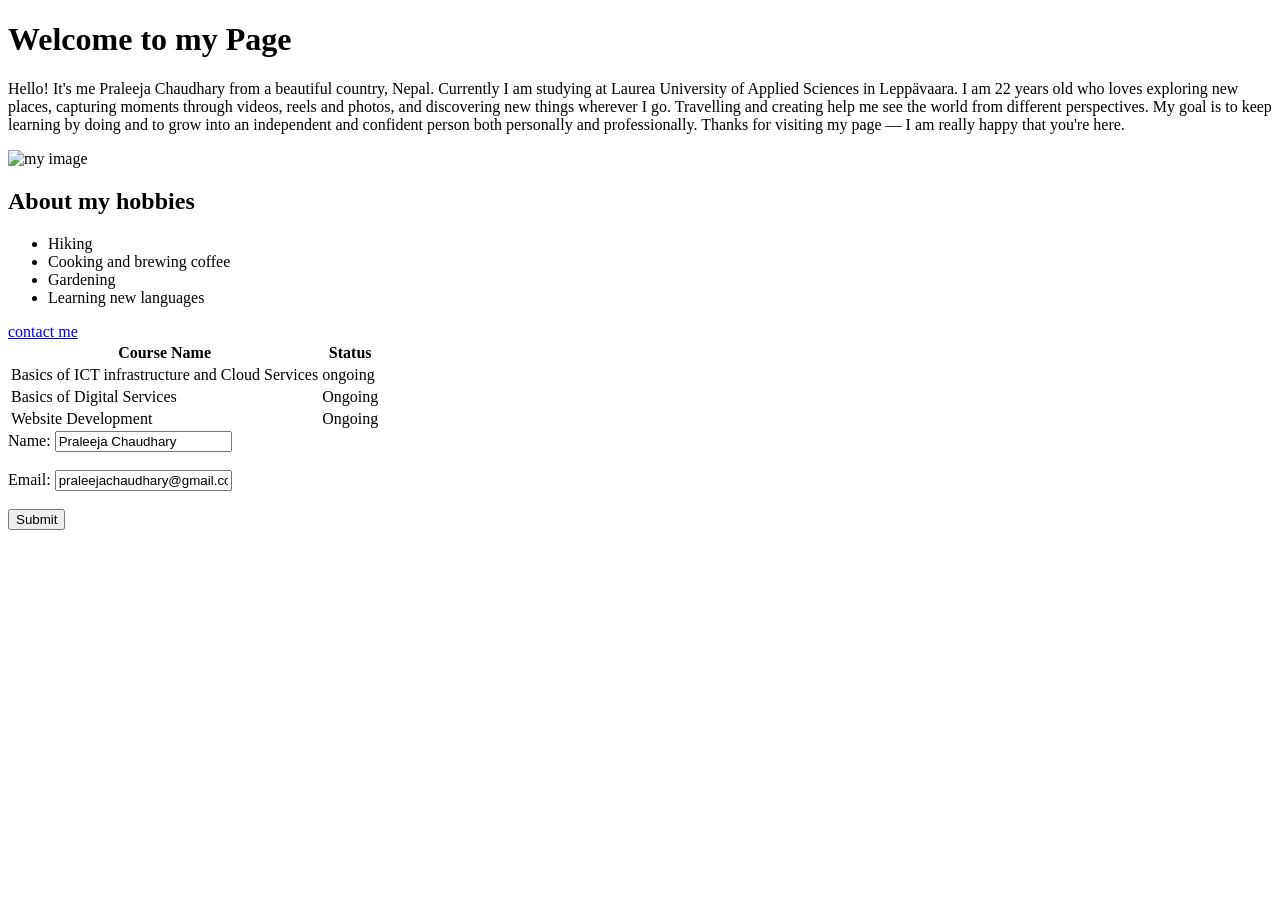
==== index.html @ f067e22e "Add index.html with personal information and hobbies" ====
<!DOCTYPE html>
<html lang="en">
<head>
    <meta charset="utf-8">
    <title>About Myself</title>
</head>
<body>
    <h1>Welcome to my Page</h1>
    <p>Hello! It's me Praleeja Chaudhary from a beautiful country, Nepal.
       Currently I am studying at Laurea University of Applied Sciences in Leppävaara.
       I am 22 years old who loves exploring new places, capturing moments through videos,
       reels and photos, and discovering new things wherever I go.
       Travelling and creating help me see the world from different perspectives.
       My goal is to keep learning by doing and to grow into an independent and
       confident person both personally and professionally.
       Thanks for visiting my page — I am really happy that you're here.</p>

     
    <img src="praleeja_photo_n.jpg" alt="my image" width="300" height="400">

    <h2>About my hobbies</h2>
    <ul>
        <li>Hiking</li>
        <li>Cooking and brewing coffee</li>
        <li>Gardening</li>
        <li>Learning new languages</li>
    </ul>
    <a href="https://www.messenger.com/">contact me</a>

   <table>
    <tr>

        <th>Course Name</th>
        <th>Status</th>
    </tr>
    <tr>
        <td>Basics of ICT infrastructure and Cloud Services</td>
        <td>ongoing</td>
    </tr>
    <tr>
        <td>Basics of Digital Services</td>
        <td>Ongoing</td>
    </tr>
    <tr>
        <td>Website Development</td>
        <td>Ongoing</td>
    </tr>
</table>

    <form>
        <label for="name">Name:</label>
        <input type="text" id="name" name="name" value="Praleeja Chaudhary"><br><br>
        <label for="email">Email:</label>
        <input type="email" id="email" name="email" value="praleejachaudhary@gmail.com"><br><br>
        <input type="submit" value="Submit">
    </form>
</body>
</html>
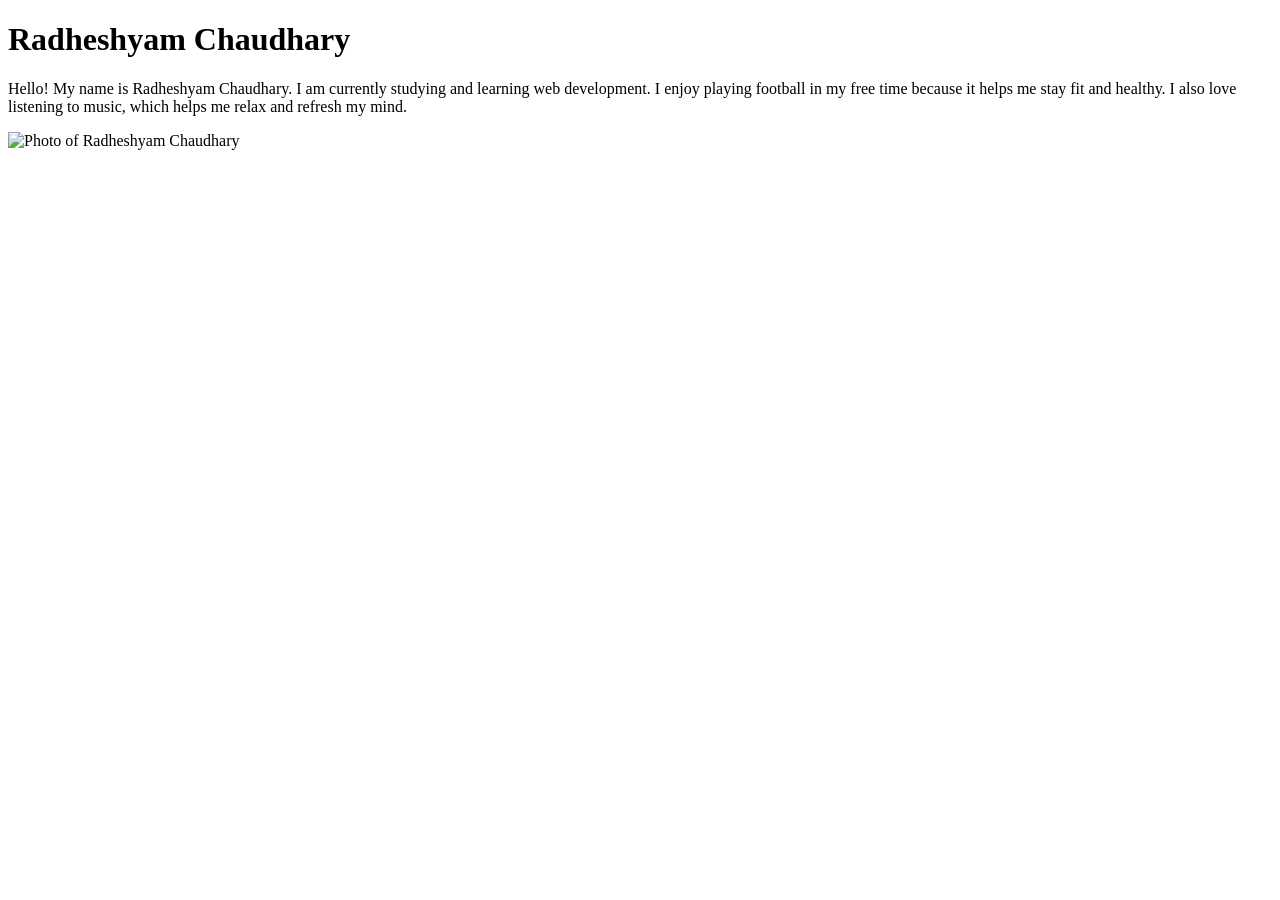
==== commit 1f8962da: "Revise index.html with new personal details Updated personal information and added new content about" ====
--- a/index.html
+++ b/index.html
@@ -1,58 +1,14 @@
 <!DOCTYPE html>
-<html lang="en">
+<html>
 <head>
-    <meta charset="utf-8">
-    <title>About Myself</title>
+    <title>My Personal Web Page</title>
 </head>
 <body>
-    <h1>Welcome to my Page</h1>
-    <p>Hello! It's me Praleeja Chaudhary from a beautiful country, Nepal.
-       Currently I am studying at Laurea University of Applied Sciences in Leppävaara.
-       I am 22 years old who loves exploring new places, capturing moments through videos,
-       reels and photos, and discovering new things wherever I go.
-       Travelling and creating help me see the world from different perspectives.
-       My goal is to keep learning by doing and to grow into an independent and
-       confident person both personally and professionally.
-       Thanks for visiting my page — I am really happy that you're here.</p>
-
-     
-    <img src="praleeja_photo_n.jpg" alt="my image" width="300" height="400">
-
-    <h2>About my hobbies</h2>
-    <ul>
-        <li>Hiking</li>
-        <li>Cooking and brewing coffee</li>
-        <li>Gardening</li>
-        <li>Learning new languages</li>
-    </ul>
-    <a href="https://www.messenger.com/">contact me</a>
-
-   <table>
-    <tr>
-
-        <th>Course Name</th>
-        <th>Status</th>
-    </tr>
-    <tr>
-        <td>Basics of ICT infrastructure and Cloud Services</td>
-        <td>ongoing</td>
-    </tr>
-    <tr>
-        <td>Basics of Digital Services</td>
-        <td>Ongoing</td>
-    </tr>
-    <tr>
-        <td>Website Development</td>
-        <td>Ongoing</td>
-    </tr>
-</table>
-
-    <form>
-        <label for="name">Name:</label>
-        <input type="text" id="name" name="name" value="Praleeja Chaudhary"><br><br>
-        <label for="email">Email:</label>
-        <input type="email" id="email" name="email" value="praleejachaudhary@gmail.com"><br><br>
-        <input type="submit" value="Submit">
-    </form>
+    <h1>Radheshyam Chaudhary</h1>
+    <p>Hello! My name is Radheshyam Chaudhary. I am currently studying and learning web development. 
+       I enjoy playing football in my free time because it helps me stay fit and healthy. 
+       I also love listening to music, which helps me relax and refresh my mind.</p>
+    
+    <img src="myphoto.jpg" alt="Photo of Radheshyam Chaudhary">
 </body>
 </html>
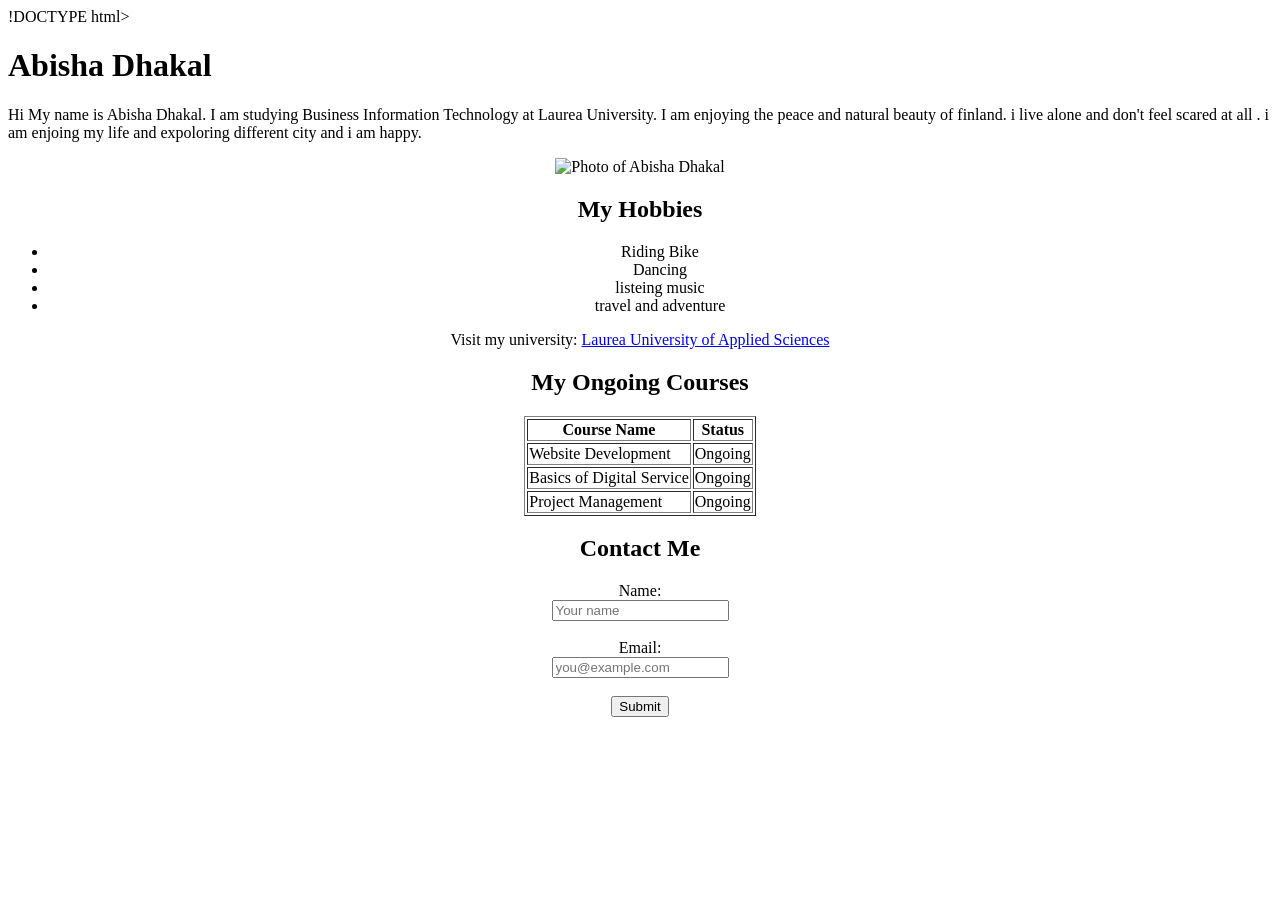
==== commit 13ece84c: "Update personal information and structure in index.html" ====
--- a/index.html
+++ b/index.html
@@ -1,14 +1,64 @@
-<!DOCTYPE html>
-<html>
+!DOCTYPE html>
+<html lang="en">
 <head>
-    <title>My Personal Web Page</title>
+    <meta charset="utf-8">
+    <meta name="viewport" content="width=device-width, initial-scale=1.0">
+    <title>Abisha Dhakal - My First HTML Page</title>
 </head>
 <body>
-    <h1>Radheshyam Chaudhary</h1>
-    <p>Hello! My name is Radheshyam Chaudhary. I am currently studying and learning web development. 
-       I enjoy playing football in my free time because it helps me stay fit and healthy. 
-       I also love listening to music, which helps me relax and refresh my mind.</p>
-    
-    <img src="myphoto.jpg" alt="Photo of Radheshyam Chaudhary">
+    <!-- Task 1: Heading, paragraph, image -->
+    <h1>Abisha Dhakal</h1>
+    <p>Hi My name is Abisha Dhakal. I am studying Business Information Technology at Laurea University.
+       I am enjoying the peace and natural beauty of finland. i live alone and don't feel scared at all . i am enjoing my life and expoloring different city and i am happy.</p>
+
+    <!-- my photo jpg -->
+    <center>
+        <img src="abisha.jpg" alt="Photo of Abisha Dhakal"
+    </center>
+
+    <!-- Task 2: List of hobbies -->
+    <h2>My Hobbies</h2>
+    <ul>
+        <li>Riding Bike</li>
+        <li>Dancing</li>
+        <li>listeing music</li>
+        <li>travel and adventure</li>
+    </ul>
+
+    <!-- Task 3: Link -->
+    <p>Visit my university: <a href="https://www.laurea.fi" target="_blank" rel="noopener">Laurea University of Applied Sciences</a></p>
+
+    <!-- Task 4: Table with at least 3 rows and 2 columns -->
+    <h2>My Ongoing Courses</h2>
+    <table border="1">
+        <tr>
+            <th>Course Name</th>
+            <th>Status</th>
+        </tr>
+        <tr>
+            <td>Website Development</td>
+            <td>Ongoing</td>
+        </tr>
+        <tr>
+            <td>Basics of Digital Service</td>
+            <td>Ongoing</td>
+        </tr>
+        <tr>
+            <td>Project Management</td>
+            <td>Ongoing</td>
+        </tr>
+    </table>
+
+    <!-- Task 4: Simple form -->
+    <h2>Contact Me</h2>
+    <form>
+        <label for="name">Name:</label><br>
+        <input type="text" id="name" name="name" placeholder="Your name"><br><br>
+
+        <label for="email">Email:</label><br>
+        <input type="email" id="email" name="email" placeholder="you@example.com"><br><br>
+
+        <input type="submit" value="Submit">
+    </form>
 </body>
 </html>
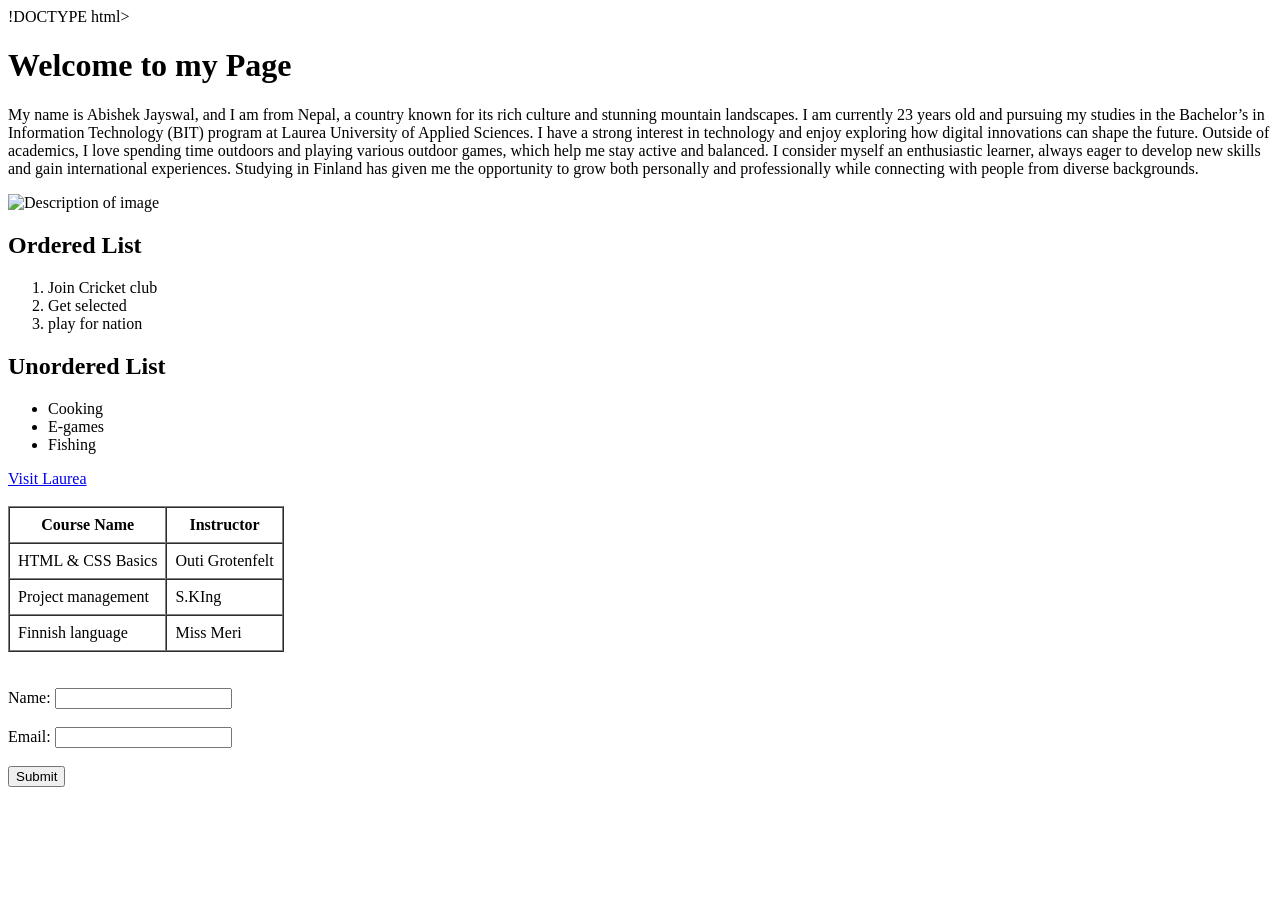
==== commit 0c3cddcd: "Revise personal details and content structure in index.html Updated personal information and hobbies" ====
--- a/index.html
+++ b/index.html
@@ -1,62 +1,55 @@
 !DOCTYPE html>
 <html lang="en">
+<html>
 <head>
-    <meta charset="utf-8">
-    <meta name="viewport" content="width=device-width, initial-scale=1.0">
-    <title>Abisha Dhakal - My First HTML Page</title>
+    <title>My First HTML Page</title>
 </head>
 <body>
-    <!-- Task 1: Heading, paragraph, image -->
-    <h1>Abisha Dhakal</h1>
-    <p>Hi My name is Abisha Dhakal. I am studying Business Information Technology at Laurea University.
-       I am enjoying the peace and natural beauty of finland. i live alone and don't feel scared at all . i am enjoing my life and expoloring different city and i am happy.</p>
+    <h1>Welcome to my Page</h1>
+    <p>My name is Abishek Jayswal, and I am from Nepal, a country known for its rich culture and stunning mountain landscapes. I am currently 23 years old and pursuing my studies in the Bachelor’s in Information Technology (BIT) program at Laurea University of Applied Sciences. I have a strong interest in technology and enjoy exploring how digital innovations can shape the future. Outside of academics, I love spending time outdoors and playing various outdoor games, which help me stay active and balanced. I consider myself an enthusiastic learner, always eager to develop new skills and gain international experiences. Studying in Finland has given me the opportunity to grow both personally and professionally while connecting with people from diverse backgrounds.</p>
+    <img src="abishek.jpg" alt="Description of image">
+       <h2>Ordered List</h2>
+<ol>
+    <li>Join Cricket club</li>
+    <li>Get selected</li>
+    <li>play for nation</li>
+</ol>
 
-    <!-- my photo jpg -->
-    <center>
-        <img src="abisha.jpg" alt="Photo of Abisha Dhakal"
-    </center>
+<h2>Unordered List</h2>
+<ul>
+    <li>Cooking</li>
+    <li>E-games</li>
+    <li>Fishing</li>
+</ul>
+<a href="https://canvas.laurea.fi/courses/13224/assignments/242108">Visit Laurea</a>
+<br>
+<br>
 
-    <!-- Task 2: List of hobbies -->
-    <h2>My Hobbies</h2>
-    <ul>
-        <li>Riding Bike</li>
-        <li>Dancing</li>
-        <li>listeing music</li>
-        <li>travel and adventure</li>
-    </ul>
-
-    <!-- Task 3: Link -->
-    <p>Visit my university: <a href="https://www.laurea.fi" target="_blank" rel="noopener">Laurea University of Applied Sciences</a></p>
-
-    <!-- Task 4: Table with at least 3 rows and 2 columns -->
-    <h2>My Ongoing Courses</h2>
-    <table border="1">
+    <table border="1" cellpadding="8" cellspacing="0.5">
         <tr>
             <th>Course Name</th>
-            <th>Status</th>
+            <th>Instructor</th>
         </tr>
         <tr>
-            <td>Website Development</td>
-            <td>Ongoing</td>
+            <td>HTML & CSS Basics</td>
+            <td>Outi Grotenfelt</td>
         </tr>
         <tr>
-            <td>Basics of Digital Service</td>
-            <td>Ongoing</td>
+            <td>Project management</td>
+            <td>S.KIng</td>
         </tr>
         <tr>
-            <td>Project Management</td>
-            <td>Ongoing</td>
+            <td>Finnish language</td>
+            <td>Miss Meri</td>
         </tr>
-    </table>
+    </table><br>
+    <br>
+    <form action="#" method="post">
+        <label for="name">Name:</label>
+        <input type="text" id="name" name="name"><br><br>
 
-    <!-- Task 4: Simple form -->
-    <h2>Contact Me</h2>
-    <form>
-        <label for="name">Name:</label><br>
-        <input type="text" id="name" name="name" placeholder="Your name"><br><br>
-
-        <label for="email">Email:</label><br>
-        <input type="email" id="email" name="email" placeholder="you@example.com"><br><br>
+        <label for="email">Email:</label>
+        <input type="email" id="email" name="email"><br><br>
 
         <input type="submit" value="Submit">
     </form>
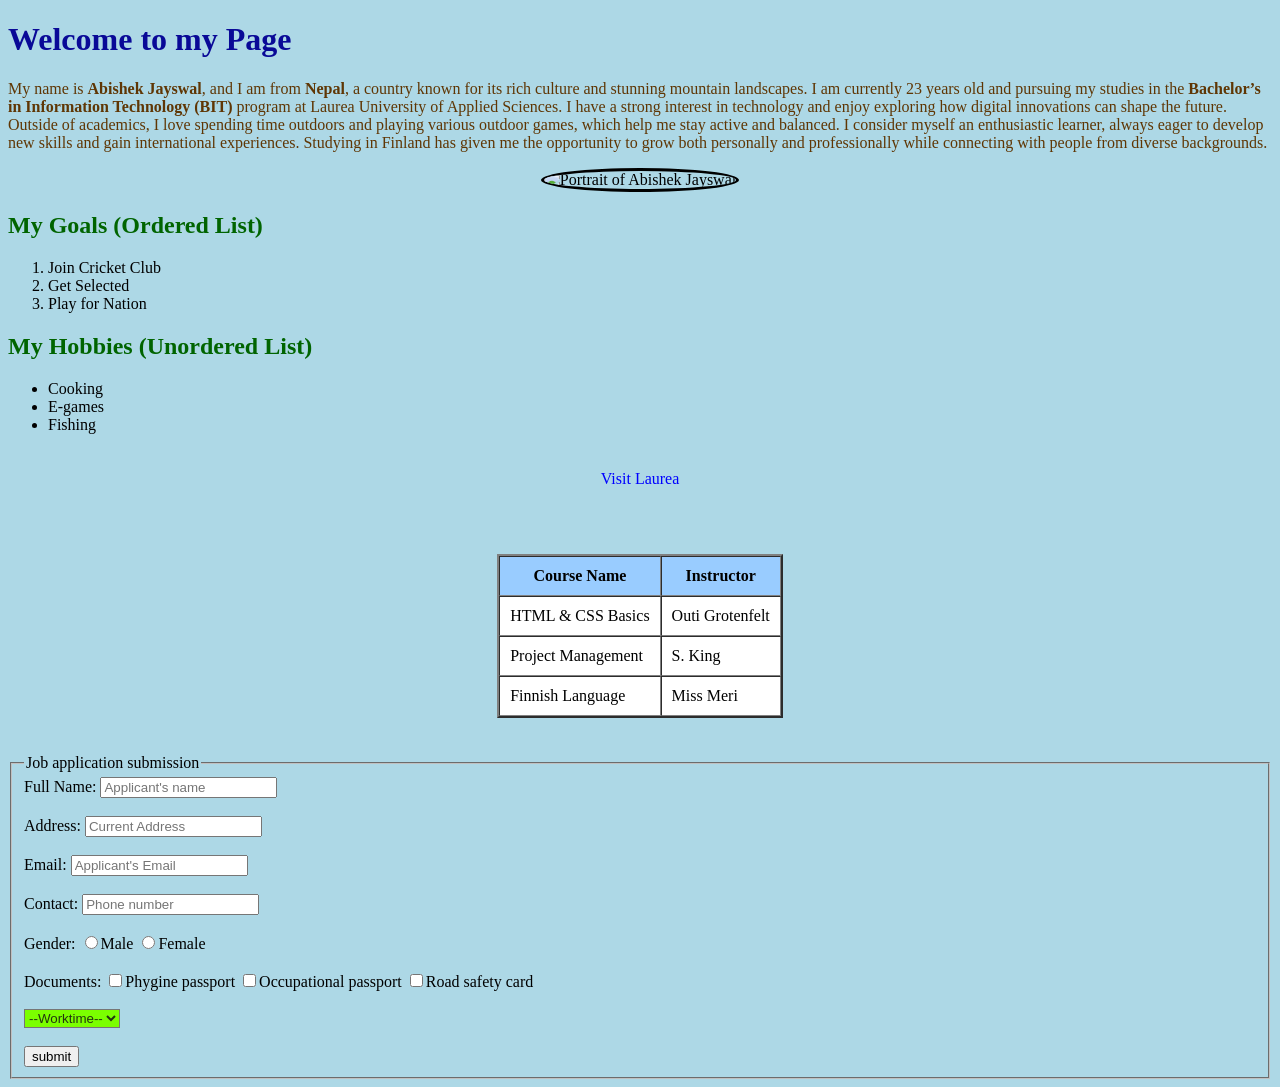
==== commit 9e67716a: "Refactor index.html with new styles and content Updated HTML structure, added styles, and improved c" ====
--- a/index.html
+++ b/index.html
@@ -1,57 +1,115 @@
-!DOCTYPE html>
+<!DOCTYPE html>
 <html lang="en">
-<html>
 <head>
+    <meta charset="UTF-8">
+    <meta name="viewport" content="width=device-width, initial-scale=1.0">
     <title>My First HTML Page</title>
+    <link rel="stylesheet" href="styles.css">
+     
+    <style>
+        select {
+            background-color: rgb(123, 255, 0);
+            color: rgba(19, 18, 19, 0.849);
+        }
+        select option {
+            background-color: lightcyan;
+            color: black;
+        }
+        div {
+            padding: 20px;
+            margin: 10px;
+        }
+    </style>
 </head>
-<body>
-    <h1>Welcome to my Page</h1>
-    <p>My name is Abishek Jayswal, and I am from Nepal, a country known for its rich culture and stunning mountain landscapes. I am currently 23 years old and pursuing my studies in the Bachelor’s in Information Technology (BIT) program at Laurea University of Applied Sciences. I have a strong interest in technology and enjoy exploring how digital innovations can shape the future. Outside of academics, I love spending time outdoors and playing various outdoor games, which help me stay active and balanced. I consider myself an enthusiastic learner, always eager to develop new skills and gain international experiences. Studying in Finland has given me the opportunity to grow both personally and professionally while connecting with people from diverse backgrounds.</p>
-    <img src="abishek.jpg" alt="Description of image">
-       <h2>Ordered List</h2>
-<ol>
-    <li>Join Cricket club</li>
-    <li>Get selected</li>
-    <li>play for nation</li>
-</ol>
 
-<h2>Unordered List</h2>
-<ul>
-    <li>Cooking</li>
-    <li>E-games</li>
-    <li>Fishing</li>
-</ul>
-<a href="https://canvas.laurea.fi/courses/13224/assignments/242108">Visit Laurea</a>
-<br>
-<br>
+<body bgcolor="lightblue">
 
-    <table border="1" cellpadding="8" cellspacing="0.5">
-        <tr>
-            <th>Course Name</th>
-            <th>Instructor</th>
-        </tr>
-        <tr>
-            <td>HTML & CSS Basics</td>
-            <td>Outi Grotenfelt</td>
-        </tr>
-        <tr>
-            <td>Project management</td>
-            <td>S.KIng</td>
-        </tr>
-        <tr>
-            <td>Finnish language</td>
-            <td>Miss Meri</td>
-        </tr>
-    </table><br>
-    <br>
-    <form action="#" method="post">
-        <label for="name">Name:</label>
-        <input type="text" id="name" name="name"><br><br>
+   
+        <h1 style="color:rgb(9, 9, 151);">Welcome to my Page</h1>
 
-        <label for="email">Email:</label>
-        <input type="email" id="email" name="email"><br><br>
+        <p style="color: rgb(95, 54, 4); font-size: medium;">
+            My name is <b>Abishek Jayswal</b>, and I am from <b>Nepal</b>, a country known for its rich culture and stunning mountain landscapes.
+            I am currently 23 years old and pursuing my studies in the <b>Bachelor’s in Information Technology (BIT)</b> program
+            at Laurea University of Applied Sciences. I have a strong interest in technology and enjoy exploring how digital
+            innovations can shape the future. Outside of academics, I love spending time outdoors and playing various outdoor
+            games, which help me stay active and balanced. I consider myself an enthusiastic learner, always eager to develop
+            new skills and gain international experiences. Studying in Finland has given me the opportunity to grow both personally
+            and professionally while connecting with people from diverse backgrounds.
+        </p>
+<center>
+        <img src="abishek.jpg" alt="Portrait of Abishek Jayswal" width="200" height="200" border="3" style="border-radius:50%;" align="center">
+</center>
+        <h2 style="color:darkgreen;">My Goals (Ordered List)</h2>
+   
 
-        <input type="submit" value="Submit">
-    </form>
+    <ol>
+        <li>Join Cricket Club</li>
+        <li>Get Selected</li>
+        <li>Play for Nation</li>
+    </ol>
+
+   
+        <h2 style="color:darkgreen;">My Hobbies (Unordered List)</h2>
+   
+    <ul>
+        <li>Cooking</li>
+        <li>E-games</li>
+        <li>Fishing</li>
+    </ul>
+
+    <center>
+        <div
+        <a href="https://canvas.laurea.fi/courses/13224/assignments/242108" target="_blank">
+            <font color="blue">Visit Laurea</font>
+        </a>
+    </div>
+        <br><br>
+
+        <table border="2" cellpadding="10" cellspacing="0" bgcolor="#ffffff">
+            <tr bgcolor="#99ccff">
+                <th>Course Name</th>
+                <th>Instructor</th>
+            </tr>
+            <tr>
+                <td>HTML & CSS Basics</td>
+                <td>Outi Grotenfelt</td>
+            </tr>
+            <tr>
+                <td>Project Management</td>
+                <td>S. King</td>
+            </tr>
+            <tr>
+                <td>Finnish Language</td>
+                <td>Miss Meri</td>
+            </tr>
+        </table>
+        </center>
+   
+
+        <br><br>
+
+        <form action="#" method="post" bgcolor="#ffffff">
+            <fieldset>
+                <legend>Job application submission</legend>
+Full Name: <input type="text" name="Appicantname" placeholder="Applicant's name"> <br><br>
+Address: <input type="text" name="name" placeholder="Current Address"><br><br>
+Email: <input type="email" name="Email" placeholder="Applicant's Email"><br><br>
+Contact: <input type="number" name="Mobilenumber" placeholder="Phone number"> <br><br>
+Gender: <input type="radio">Male <input type="radio">Female <br><br>
+Documents: <input type="checkbox">Phygine passport
+<input type="checkbox">Occupational passport
+<input type="checkbox">Road safety card
+<br><br>
+<select>
+    <option>--Worktime--</option>
+    <option>Full time</option>
+    <option>Gig work</option>
+    <option>Part time</option>
+    <option>fixed term</option>
+</select>
+<br><br>
+ <input type="submit" value="submit">
+</fieldset>
+</form>
 </body>
 </html>
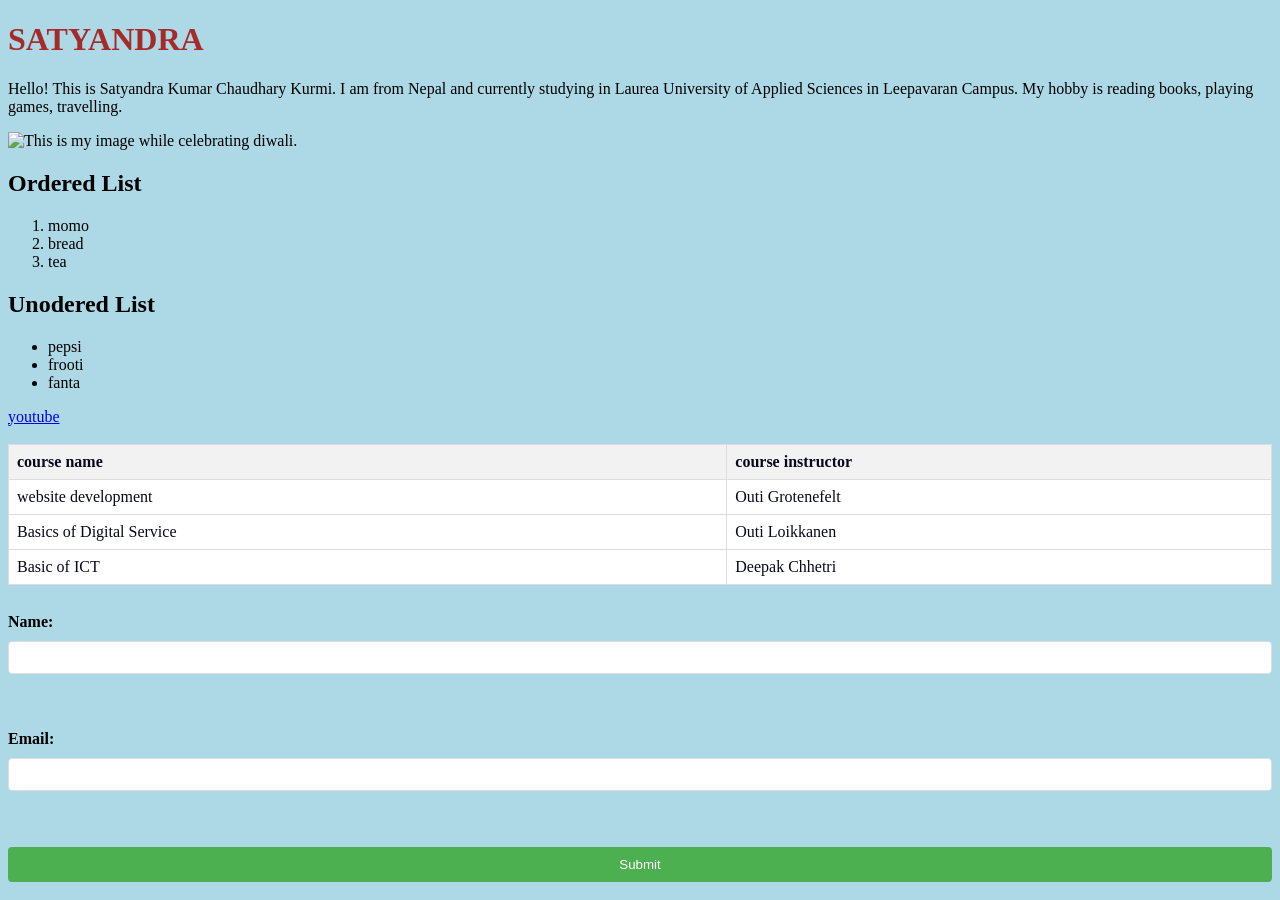
==== commit 0aef87ae: "Refactor index.html structure and content" ====
--- a/index.html
+++ b/index.html
@@ -1,115 +1,71 @@
 <!DOCTYPE html>
-<html lang="en">
-<head>
-    <meta charset="UTF-8">
-    <meta name="viewport" content="width=device-width, initial-scale=1.0">
-    <title>My First HTML Page</title>
-    <link rel="stylesheet" href="styles.css">
-     
-    <style>
-        select {
-            background-color: rgb(123, 255, 0);
-            color: rgba(19, 18, 19, 0.849);
-        }
-        select option {
-            background-color: lightcyan;
-            color: black;
-        }
-        div {
-            padding: 20px;
-            margin: 10px;
-        }
-    </style>
-</head>
+<html>
+    <head>
+        <title>Task 1</title>
+        <link rel="stylesheet" href="styles.css">
+        <style>
+            table
+            {
+                background-color: white; color: rgb(8, 8, 28);
+            }
+            </style>
+    </head>
 
-<body bgcolor="lightblue">
+    <body bgcolor="lightblue">
+
+        <h1 style="color:brown">SATYANDRA</h1>
+        <p>Hello! This is Satyandra Kumar Chaudhary Kurmi. I am from Nepal and currently studying in Laurea University of Applied Sciences in Leepavaran Campus. My hobby is reading books, playing games, travelling.</p>
+   
+        <img src= "F:\1 st sem\website development\2ac31374-152b-4b35-b07e-da46def768c9.jpg"
+        alt="This is my image while celebrating diwali.">
+       
+        <h2>Ordered List</h2>
+        <ol>
+            <li> momo </li>
+            <li> bread </li>
+            <li> tea </li>
+        </ol>
+        <h2>Unodered List</h2><ul>
+            <li>pepsi</li>
+            <li>frooti</li>
+            <li>fanta</li>
+        </ul>
+     <a href="https://www.youtube.com/">youtube</a> <br>
 
    
-        <h1 style="color:rgb(9, 9, 151);">Welcome to my Page</h1>
+     <table>
+        <br>
+        <tr>
+          <th>course name</th>
+          <th>course instructor</th>  
+        </tr>
 
-        <p style="color: rgb(95, 54, 4); font-size: medium;">
-            My name is <b>Abishek Jayswal</b>, and I am from <b>Nepal</b>, a country known for its rich culture and stunning mountain landscapes.
-            I am currently 23 years old and pursuing my studies in the <b>Bachelor’s in Information Technology (BIT)</b> program
-            at Laurea University of Applied Sciences. I have a strong interest in technology and enjoy exploring how digital
-            innovations can shape the future. Outside of academics, I love spending time outdoors and playing various outdoor
-            games, which help me stay active and balanced. I consider myself an enthusiastic learner, always eager to develop
-            new skills and gain international experiences. Studying in Finland has given me the opportunity to grow both personally
-            and professionally while connecting with people from diverse backgrounds.
-        </p>
-<center>
-        <img src="abishek.jpg" alt="Portrait of Abishek Jayswal" width="200" height="200" border="3" style="border-radius:50%;" align="center">
-</center>
-        <h2 style="color:darkgreen;">My Goals (Ordered List)</h2>
-   
 
-    <ol>
-        <li>Join Cricket Club</li>
-        <li>Get Selected</li>
-        <li>Play for Nation</li>
-    </ol>
+        <tr>
+         <td>website development</td>
+         <td>Outi Grotenefelt</td>
+        </tr>
 
-   
-        <h2 style="color:darkgreen;">My Hobbies (Unordered List)</h2>
-   
-    <ul>
-        <li>Cooking</li>
-        <li>E-games</li>
-        <li>Fishing</li>
-    </ul>
 
-    <center>
-        <div
-        <a href="https://canvas.laurea.fi/courses/13224/assignments/242108" target="_blank">
-            <font color="blue">Visit Laurea</font>
-        </a>
-    </div>
-        <br><br>
+        <tr>
+         <td>Basics of Digital Service</td>
+         <td>Outi Loikkanen</td>
+        </tr>
 
-        <table border="2" cellpadding="10" cellspacing="0" bgcolor="#ffffff">
-            <tr bgcolor="#99ccff">
-                <th>Course Name</th>
-                <th>Instructor</th>
-            </tr>
-            <tr>
-                <td>HTML & CSS Basics</td>
-                <td>Outi Grotenfelt</td>
-            </tr>
-            <tr>
-                <td>Project Management</td>
-                <td>S. King</td>
-            </tr>
-            <tr>
-                <td>Finnish Language</td>
-                <td>Miss Meri</td>
-            </tr>
-        </table>
-        </center>
-   
 
-        <br><br>
+        <tr>
+         <td>Basic of ICT</td>
+         <td>Deepak Chhetri</td>
+         </tr>
+     </table>
 
-        <form action="#" method="post" bgcolor="#ffffff">
-            <fieldset>
-                <legend>Job application submission</legend>
-Full Name: <input type="text" name="Appicantname" placeholder="Applicant's name"> <br><br>
-Address: <input type="text" name="name" placeholder="Current Address"><br><br>
-Email: <input type="email" name="Email" placeholder="Applicant's Email"><br><br>
-Contact: <input type="number" name="Mobilenumber" placeholder="Phone number"> <br><br>
-Gender: <input type="radio">Male <input type="radio">Female <br><br>
-Documents: <input type="checkbox">Phygine passport
-<input type="checkbox">Occupational passport
-<input type="checkbox">Road safety card
-<br><br>
-<select>
-    <option>--Worktime--</option>
-    <option>Full time</option>
-    <option>Gig work</option>
-    <option>Part time</option>
-    <option>fixed term</option>
-</select>
-<br><br>
- <input type="submit" value="submit">
-</fieldset>
-</form>
-</body>
+
+      <form> <br>
+        <label for="name">Name:</label>
+    <input type="text" id="name" name="name"><br><br>
+    <label for="email">Email:</label>
+    <input type="email" id="email" name="email"><br><br>
+    <input type="submit" value="Submit">
+      </form>
+    </body>
 </html>
--- a/styles.css
+++ b/styles.css
@@ -0,0 +1,43 @@
+table {
+      width: 100%;
+      border-collapse: collapse;
+    }
+    
+    th, td {
+      border: 1px solid #ddd;
+      padding: 8px;
+      text-align: left;
+    }
+    
+    th {
+      background-color: #f2f2f2;
+    }
+    
+    form {
+      display: flex;
+      flex-direction: column;
+      gap: 10px;
+    }
+    
+    label {
+      font-weight: bold;
+    }
+    
+    input[type="text"], input[type="email"] {
+      padding: 8px;
+      border: 1px solid #ddd;
+      border-radius: 4px;
+    }
+    
+    input[type="submit"] {
+      background-color: #4CAF50;
+      color: white;
+      padding: 10px;
+      border: none;
+      border-radius: 4px;
+      cursor: pointer;
+    }
+    
+    input[type="submit"]:hover {
+      background-color: #45a049;
+    }
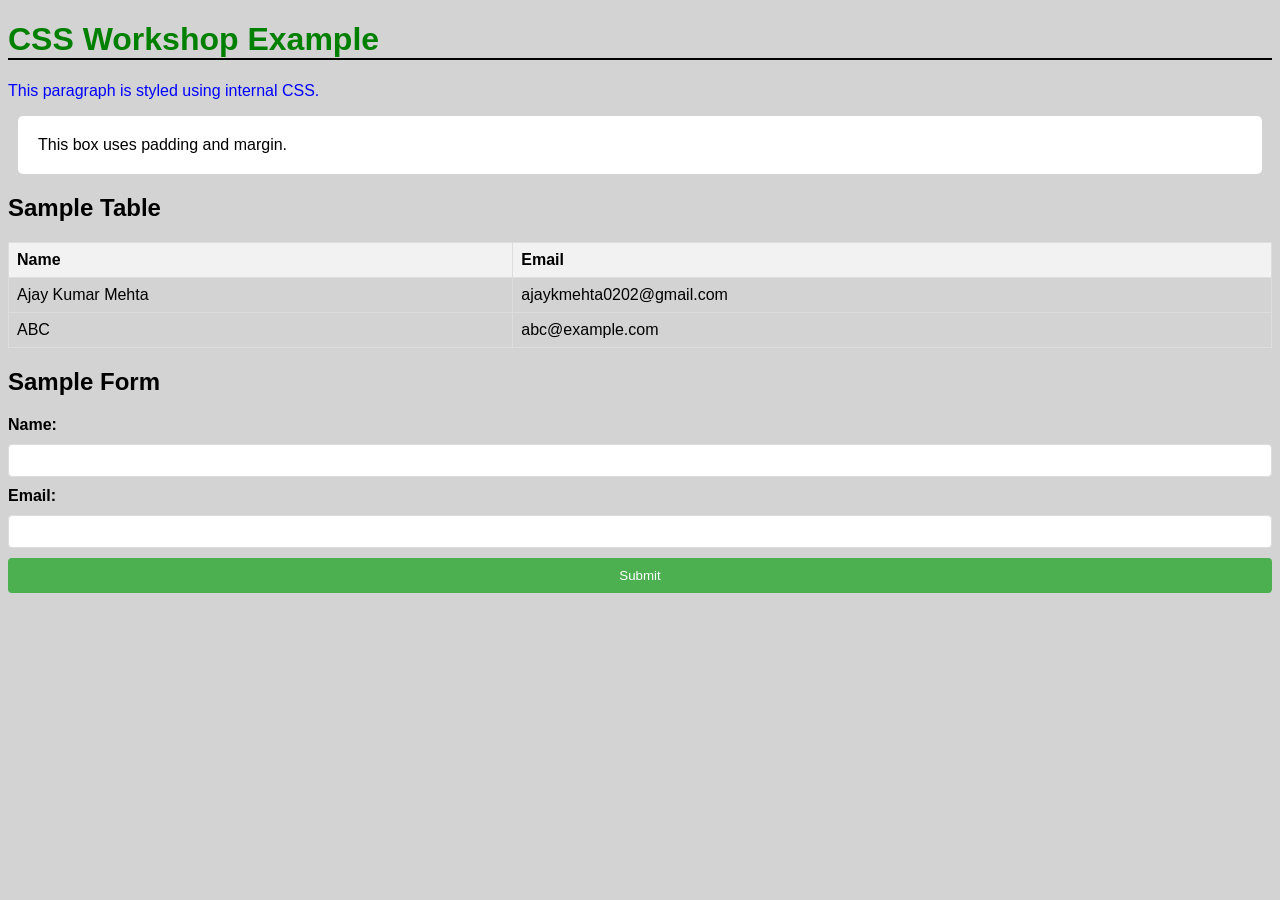
==== commit 149eccdd: "Refactor index.html for improved structure and styling" ====
--- a/index.html
+++ b/index.html
@@ -1,71 +1,122 @@
 <!DOCTYPE html>
-<html>
-    <head>
-        <title>Task 1</title>
-        <link rel="stylesheet" href="styles.css">
-        <style>
-            table
-            {
-                background-color: white; color: rgb(8, 8, 28);
-            }
-            </style>
-    </head>
+<html lang="en">
+<head>
+    <meta charset="UTF-8">
+    <meta name="viewport" content="width=device-width, initial-scale=1.0">
+    <title>Workshop 2 – CSS Fundamentals</title>
 
-    <body bgcolor="lightblue">
+    <!-- External CSS -->
+    <link rel="stylesheet" href="styles.css">
 
-        <h1 style="color:brown">SATYANDRA</h1>
-        <p>Hello! This is Satyandra Kumar Chaudhary Kurmi. I am from Nepal and currently studying in Laurea University of Applied Sciences in Leepavaran Campus. My hobby is reading books, playing games, travelling.</p>
-   
-        <img src= "F:\1 st sem\website development\2ac31374-152b-4b35-b07e-da46def768c9.jpg"
-        alt="This is my image while celebrating diwali.">
-       
-        <h2>Ordered List</h2>
-        <ol>
-            <li> momo </li>
-            <li> bread </li>
-            <li> tea </li>
-        </ol>
-        <h2>Unodered List</h2><ul>
-            <li>pepsi</li>
-            <li>frooti</li>
-            <li>fanta</li>
-        </ul>
-     <a href="https://www.youtube.com/">youtube</a> <br>
+    <!-- Internal CSS -->
+    <style>
+        h1 {
+            color: green;
+            font-size: 2em;
+        }
 
-   
-     <table>
-        <br>
+        p {
+            color: blue;
+        }
+
+        body {
+            background-color: lightgray;
+            font-family: Arial, sans-serif;
+        }
+
+        div.box {
+            padding: 20px;
+            margin: 10px;
+            background: white;
+            border-radius: 5px;
+        }
+
+        /* Table styling */
+        table {
+            width: 100%;
+            border-collapse: collapse;
+            margin-top: 15px;
+        }
+
+        th, td {
+            border: 1px solid #ddd;
+            padding: 8px;
+            text-align: left;
+        }
+
+        th {
+            background-color: #f2f2f2;
+        }
+
+        /* Form styling */
+        form {
+            display: flex;
+            flex-direction: column;
+            gap: 10px;
+            margin-top: 20px;
+        }
+
+        label {
+            font-weight: bold;
+        }
+
+        input[type="text"], input[type="email"] {
+            padding: 8px;
+            border: 1px solid #ddd;
+            border-radius: 4px;
+        }
+
+        input[type="submit"] {
+            background-color: #4CAF50;
+            color: white;
+            padding: 10px;
+            border: none;
+            border-radius: 4px;
+            cursor: pointer;
+        }
+
+        input[type="submit"]:hover {
+            background-color: #45a049;
+        }
+    </style>
+</head>
+<body>
+
+    <!-- Inline CSS example -->
+    <h1 style="border-bottom: 2px solid black;">CSS Workshop Example</h1>
+
+    <p>This paragraph is styled using internal CSS.</p>
+
+    <div class="box">
+        This box uses padding and margin.
+    </div>
+
+    <h2>Sample Table</h2>
+    <table>
         <tr>
-          <th>course name</th>
-          <th>course instructor</th>  
+            <th>Name</th>
+            <th>Email</th>
         </tr>
+        <tr>
+            <td>Ajay Kumar Mehta</td>
+            <td>ajaykmehta0202@gmail.com</td>
+        </tr>
+        <tr>
+            <td>ABC</td>
+            <td>abc@example.com</td>
+        </tr>
+    </table>
 
+    <h2>Sample Form</h2>
+    <form>
+        <label for="name">Name:</label>
+        <input type="text" id="name" name="name">
 
-        <tr>
-         <td>website development</td>
-         <td>Outi Grotenefelt</td>
-        </tr>
+        <label for="email">Email:</label>
+        <input type="email" id="email" name="email">
 
+        <input type="submit" value="Submit">
+    </form>
 
-        <tr>
-         <td>Basics of Digital Service</td>
-         <td>Outi Loikkanen</td>
-        </tr>
-
-
-        <tr>
-         <td>Basic of ICT</td>
-         <td>Deepak Chhetri</td>
-         </tr>
-     </table>
-
-
-      <form> <br>
-        <label for="name">Name:</label>
-    <input type="text" id="name" name="name"><br><br>
-    <label for="email">Email:</label>
-    <input type="email" id="email" name="email"><br><br>
-    <input type="submit" value="Submit">
-      </form>
-    </body>
+</body>
 </html>
